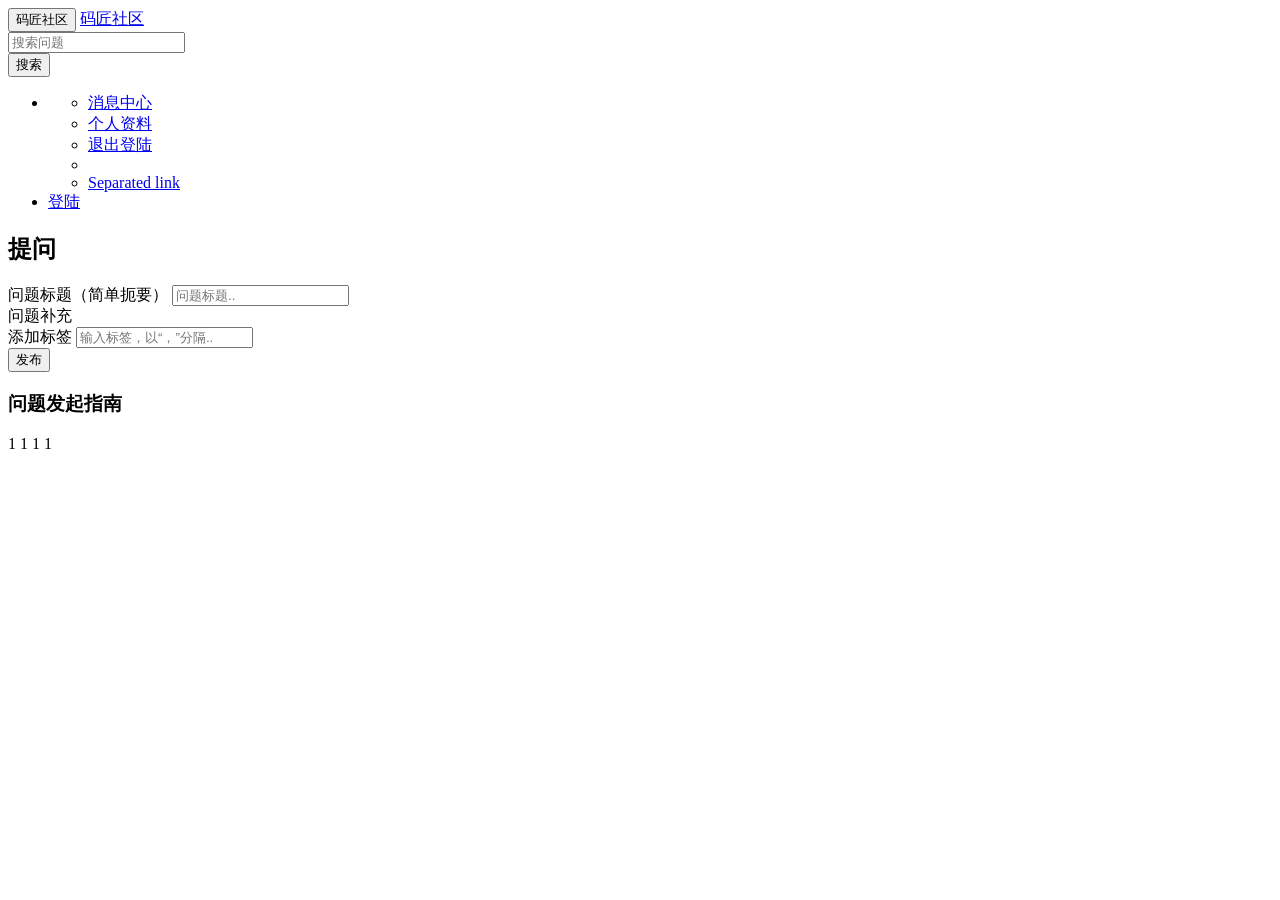
==== src/main/resources/templates/publish.html @ 5510d243 "增加问题发起页面" ====
<!DOCTYPE HTML>
<html xmlns:th="http://www.thymeleaf.org">
<head>
    <title>码匠笔记</title>
    <meta http-equiv="Content-Type" content="text/html; charset=UTF-8" />
    <link rel="stylesheet" href="css/bootstrap.min.css"/>
    <link rel="stylesheet" href="css/bootstrap-theme.min.css"/>
    <link rel="stylesheet" href="css/community.css"/>
    <script src="js/bootstrap.min.js" type="application/javascript"> </script>
</head>
<body>
<nav class="navbar navbar-default">


    <div class="container-fluid">
        <!-- Brand and toggle get grouped for better mobile display -->
        <div class="navbar-header">
            <button type="button" class="navbar-toggle collapsed" data-toggle="collapse" data-target="#bs-example-navbar-collapse-1" aria-expanded="false">
                <span class="sr-only">码匠社区</span>
                <span class="icon-bar"></span>
                <span class="icon-bar"></span>
                <span class="icon-bar"></span>
            </button>
            <a class="navbar-brand" href="#">码匠社区</a>
        </div>

        <!-- Collect the nav links, forms, and other content for toggling -->
        <div class="collapse navbar-collapse" id="bs-example-navbar-collapse-1">

            <form class="navbar-form navbar-left">
                <div class="form-group">
                    <input type="text" class="form-control" placeholder="搜索问题">
                </div>
                <button type="submit" class="btn btn-default">搜索</button>
            </form>
            <ul class="nav navbar-nav navbar-right">
                <li class="dropdown" th:if="${session.user !=null}">
                    <a href="#" class="dropdown-toggle" data-toggle="dropdown" role="button" aria-haspopup="true"
                       aria-expanded="false" th:text="${session.user.getName()}"> <span class="caret"></span></a>
                    <ul class="dropdown-menu">
                        <li><a href="#">消息中心</a></li>
                        <li><a href="#">个人资料</a></li>
                        <li><a href="#">退出登陆</a></li>
                        <li role="separator" class="divider"></li>
                        <li><a href="#">Separated link</a></li>
                    </ul>
                </li>
                <li th:if=" ${session.user ==null}"><a
                        href="https://github.com/login/oauth/authorize?client_id=0f17190bf9c90d25aa07&redirect_uri=http://localhost:8080/callback&scope=user&state=1">登陆</a></li>
            </ul>
        </div><!-- /.navbar-collapse -->
    </div><!-- /.container-fluid -->

</nav>
<div class="container-fluid main">
    <div class="row">
        <div class="col-lg-9 col-md-12  col-sm-12 col-xs-12" ></div>
        <h2><span class="glyphicon glyphicon-plus" aria-hidden="true"></span>提问</h2>
        <form action="">
            <div class="form-group">
                <label for="title">问题标题（简单扼要）</label>
                <input type="test" class="form-control" id="title" name="title" placeholder="问题标题..">
            </div>
            <div class="form-group">
                <label for="description" id="description" class="form-control" cols="30" row="10" >问题补充</label>
            </div>
            <div class="form-group">
                <label for="tag">添加标签</label>
                <input type="test" class="form-control" id="tag" name="tag" placeholder="输入标签，以“，”分隔..">
            </div>
            <button type="button" class="btn btn-success">发布</button>
        </form>
    </div>
        <div class="col-lg-3 col-md-12 col-sm-12 col-xs-12" >
        <h3>问题发起指南</h3>
        1
        1
        1





            1
    </div>
</div>
</body>
</html>
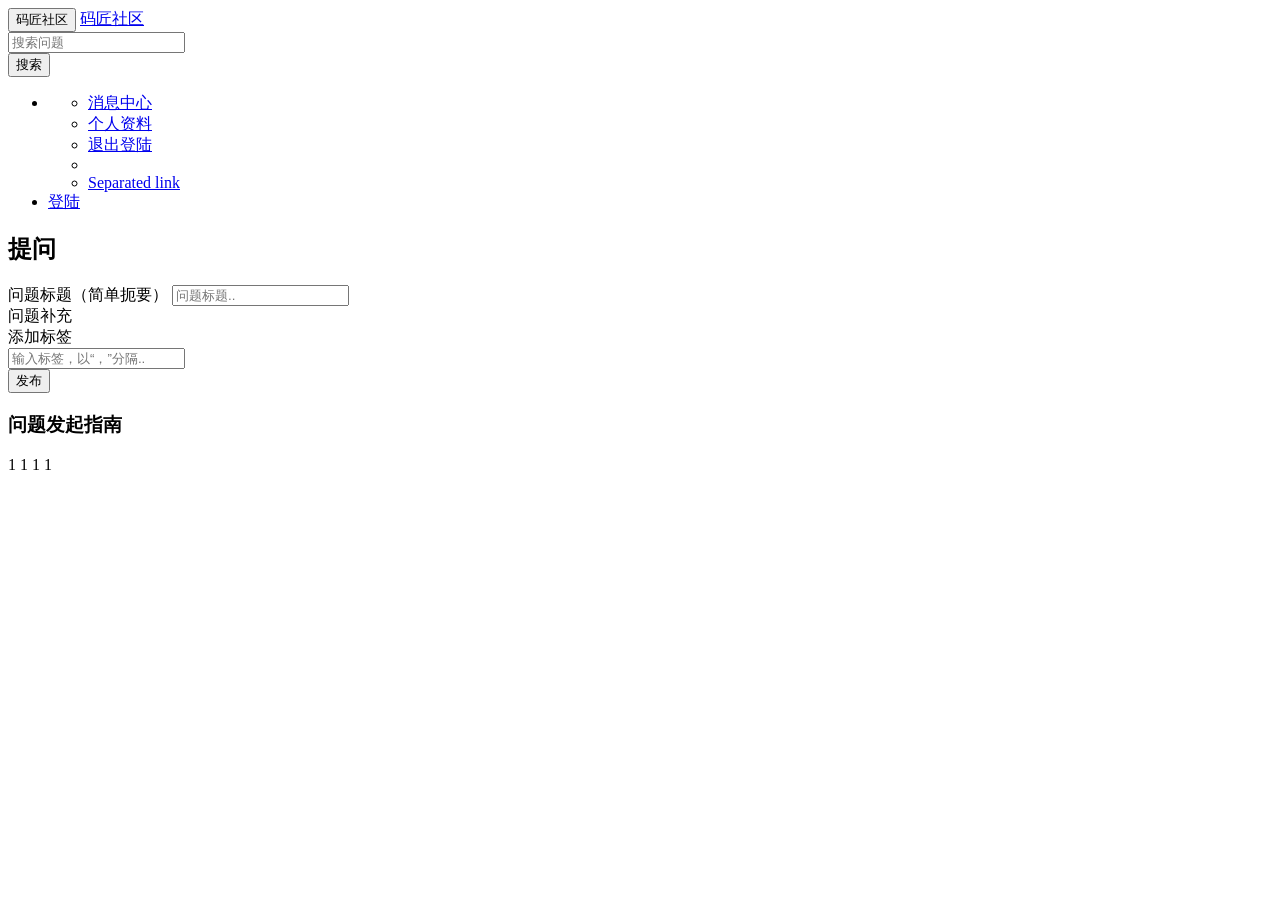
==== commit 83a0e180: "'update.gitignore'" ====
--- a/src/main/resources/templates/publish.html
+++ b/src/main/resources/templates/publish.html
@@ -2,11 +2,11 @@
 <html xmlns:th="http://www.thymeleaf.org">
 <head>
     <title>码匠笔记</title>
-    <meta http-equiv="Content-Type" content="text/html; charset=UTF-8" />
+    <meta http-equiv="Content-Type" content="text/html; charset=UTF-8"/>
     <link rel="stylesheet" href="css/bootstrap.min.css"/>
     <link rel="stylesheet" href="css/bootstrap-theme.min.css"/>
     <link rel="stylesheet" href="css/community.css"/>
-    <script src="js/bootstrap.min.js" type="application/javascript"> </script>
+    <script src="js/jquery.min.js" type="application/javascript"></script>
 </head>
 <body>
 <nav class="navbar navbar-default">
@@ -15,7 +15,8 @@
     <div class="container-fluid">
         <!-- Brand and toggle get grouped for better mobile display -->
         <div class="navbar-header">
-            <button type="button" class="navbar-toggle collapsed" data-toggle="collapse" data-target="#bs-example-navbar-collapse-1" aria-expanded="false">
+            <button type="button" class="navbar-toggle collapsed" data-toggle="collapse"
+                    data-target="#bs-example-navbar-collapse-1" aria-expanded="false">
                 <span class="sr-only">码匠社区</span>
                 <span class="icon-bar"></span>
                 <span class="icon-bar"></span>
@@ -46,7 +47,8 @@
                     </ul>
                 </li>
                 <li th:if=" ${session.user ==null}"><a
-                        href="https://github.com/login/oauth/authorize?client_id=0f17190bf9c90d25aa07&redirect_uri=http://localhost:8080/callback&scope=user&state=1">登陆</a></li>
+                        href="https://github.com/login/oauth/authorize?client_id=0f17190bf9c90d25aa07&redirect_uri=http://localhost:8080/callback&scope=user&state=1">登陆</a>
+                </li>
             </ul>
         </div><!-- /.navbar-collapse -->
     </div><!-- /.container-fluid -->
@@ -54,7 +56,7 @@
 </nav>
 <div class="container-fluid main">
     <div class="row">
-        <div class="col-lg-9 col-md-12  col-sm-12 col-xs-12" ></div>
+        <div class="col-lg-9 col-md-12  col-sm-12 col-xs-12"></div>
         <h2><span class="glyphicon glyphicon-plus" aria-hidden="true"></span>提问</h2>
         <form action="">
             <div class="form-group">
@@ -62,26 +64,27 @@
                 <input type="test" class="form-control" id="title" name="title" placeholder="问题标题..">
             </div>
             <div class="form-group">
-                <label for="description" id="description" class="form-control" cols="30" row="10" >问题补充</label>
+                <label for="description" id="description" class="form-control" cols="30" row="10">问题补充</label>
             </div>
             <div class="form-group">
                 <label for="tag">添加标签</label>
+                <div class="alert alert-danger col-lg-12 col-md-12 col-sm-12 col-xs-12"
+                     th:text="${error}"
+                     th:if="${error != null}">
+                </div>
                 <input type="test" class="form-control" id="tag" name="tag" placeholder="输入标签，以“，”分隔..">
             </div>
             <button type="button" class="btn btn-success">发布</button>
         </form>
     </div>
-        <div class="col-lg-3 col-md-12 col-sm-12 col-xs-12" >
+    <div class="col-lg-3 col-md-12 col-sm-12 col-xs-12">
         <h3>问题发起指南</h3>
         1
         1
         1
 
 
-
-
-
-            1
+        1
     </div>
 </div>
 </body>
